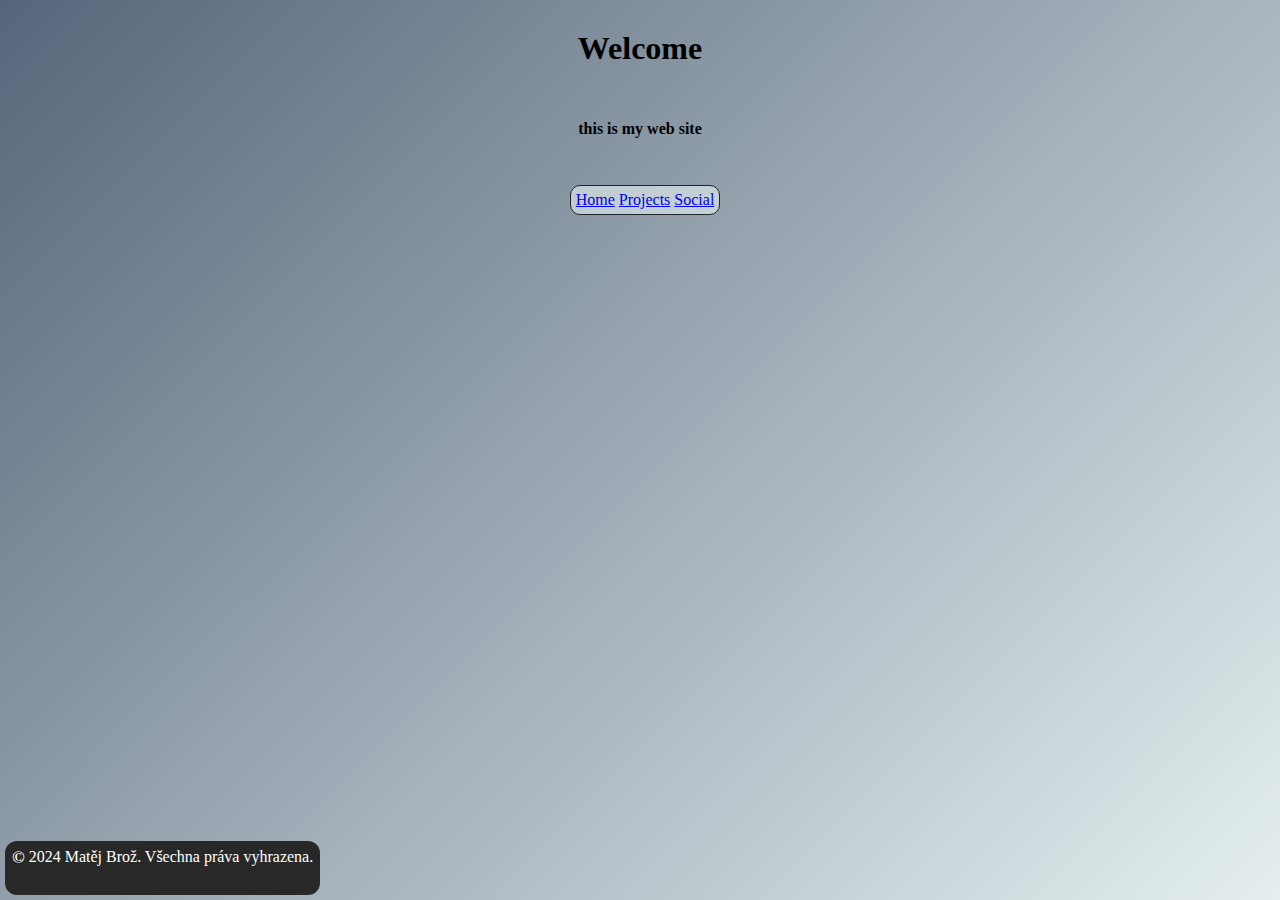
==== projects.html @ 2abfef89 "init1" ====
<!doctype html>
<html lang="en">
    <head>
        <title>My Web Site</title>
        <meta charset="utf-8" />
        <meta
            name="viewport"
            content="width=device-width, initial-scale=1, shrink-to-fit=no"
        />

        <link
            href="https://cdn.jsdelivr.net/npm/bootstrap@5.3.2/dist/css/bootstrap.min.css"
            rel="stylesheet"
            integrity="sha384-T3c6CoIi6uLrA9TneNEoa7RxnatzjcDSCmG1MXxSR1GAsXEV/Dwwykc2MPK8M2HN"
            crossorigin="anonymous"
        />
        <link rel="stylesheet" href="./style.css">
    </head>

    <body>
        <header>
                <h1 class="display-1" id="welcome">Welcome</h1>
                <p class="lead" id="info"><strong>this is my web site</strong></p>
                <div class="menu">
                    <div class="menu-buttons">
                        <a name="" id="menu-button1" class="btn btn-ligth menu-button" href="./index.html" role="button">Home</a>
                        <a name="" id="menu-button2" class="btn btn-ligth menu-button" href="./projects.html" role="button">Projects</a>
                        <a name="" id="menu-button3" class="btn btn-ligth menu-button" href="./social.html" role="button">Social</a>
                    </div>
                </div>
        </header>
        <main>
            <div class="container text-center">
                <div class="row">
                    
                </div>
            </div>
        </main>
        <footer>
           <div class="footer">
                <p><p id="copyright">&copy;</p>&nbsp;2024 Matěj Brož. Všechna práva vyhrazena.</p>
           </div>
        </footer>

        <script
            src="https://cdn.jsdelivr.net/npm/@popperjs/core@2.11.8/dist/umd/popper.min.js"
            integrity="sha384-I7E8VVD/ismYTF4hNIPjVp/Zjvgyol6VFvRkX/vR+Vc4jQkC+hVqc2pM8ODewa9r"
            crossorigin="anonymous"
        ></script>

        <script
            src="https://cdn.jsdelivr.net/npm/bootstrap@5.3.2/dist/js/bootstrap.min.js"
            integrity="sha384-BBtl+eGJRgqQAUMxJ7pMwbEyER4l1g+O15P+16Ep7Q9Q+zqX6gSbd85u4mG4QzX+"
            crossorigin="anonymous"
        ></script>
    </body>
</html>
---- style.css ----
*{
    margin: 0;
    padding: 0;
}
html,body {
    height: 100%;
    background: linear-gradient(135deg, #56667A, #E5EFF0);
}
header{
    position: relative;
    width: 100%;
    height: 300px;
}
#welcome{
    position: absolute;
    top: 10%;
    width:100%;
    text-align: center;    
}
#info{
    position: absolute;
    top: 40%;
    width:100%;
    text-align: center;    
}
.menu{
    position: absolute;
    display: flex;
    justify-content: center;
    top: 60%;
    width:100%;
    padding: 5px;
    text-align: center; 
}
.menu-buttons{
    width: max-content;
    padding: 5px;
    border: 1px solid #212529;
    border-radius: 10px;
    background-color: #e5eff09d;
}
#cv{
    font-weight: 600;
}
#main-photo{
    width: 300px;
    height: 400px;
    border: 1px solid black;
    border-radius:10px ;
}
#photo{
    padding: 35px;
}
footer{
    position: fixed;
    display: flex;
    bottom: 0;
    text-align: center;
    width: 100%;
    padding: 5px;
}
.footer{
    color: white;
    display: flex;
    justify-content: center;
    padding: 7px;
    width: auto;
    height: 40px;
    background-color: rgb(40, 40, 40);
    border-radius: 12px;
}
#copyright{
    font-size: 17px;
    font-weight:600 ;
}
#instagram{
    background: linear-gradient(135deg, #f09433, #e6683c, #dc2743, #cc2366, #bc1888);
    margin: 5px;
    border-radius: 15px;
    color: #e5eff0;
    display: flex;
    flex-direction: column;
    justify-content: center;
    align-items: center;
}
#facebook{
    background: linear-gradient(135deg, #3b5998, #8b9dc3);
    margin: 5px;
    border-radius: 15px;
    color: #e5eff0;
    display: flex;
    flex-direction: column;
    justify-content: center;
    align-items: center;
}
#youtube{
    background: linear-gradient(135deg, #ff0000, #580b0b);
    margin: 5px;
    border-radius: 15px;
    color: #e5eff0;
    display: flex;
    flex-direction: column;
    justify-content: center;
    align-items: center;
}
#ico{
    width: 50px;
    height: 50px;
}
.ico{
    border: 0px;
    margin: 15px;
}
#pfp{
    width: 80px;
    height: 80px;
    margin: 10px;
    border: 2px solid #212529;
    border-radius: 40px;
}
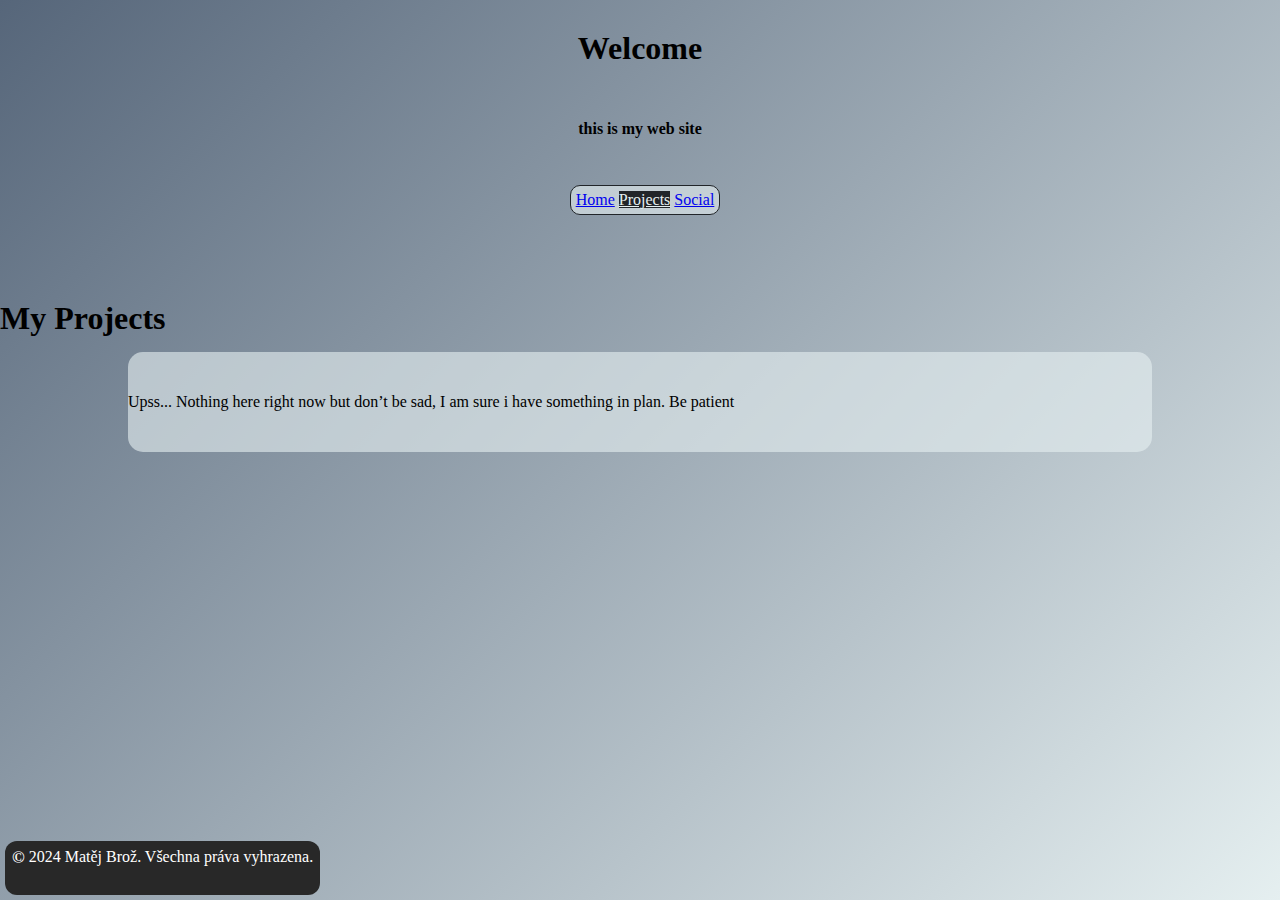
==== commit 43901e08: "change" ====
--- a/projects.html
+++ b/projects.html
@@ -1,5 +1,5 @@
 <!doctype html>
-<html lang="en">
+<html lang="en" class="gradient">
     <head>
         <title>My Web Site</title>
         <meta charset="utf-8" />
@@ -17,22 +17,25 @@
         <link rel="stylesheet" href="./style.css">
     </head>
 
-    <body>
+    <body class="gradient">
         <header>
                 <h1 class="display-1" id="welcome">Welcome</h1>
                 <p class="lead" id="info"><strong>this is my web site</strong></p>
                 <div class="menu">
                     <div class="menu-buttons">
                         <a name="" id="menu-button1" class="btn btn-ligth menu-button" href="./index.html" role="button">Home</a>
-                        <a name="" id="menu-button2" class="btn btn-ligth menu-button" href="./projects.html" role="button">Projects</a>
+                        <a name="" id="menu-button2" class="btn btn-ligth menu-button" href="./projects.html" role="button" style="background-color: #212529; color:#E5EFF0;">Projects</a>
                         <a name="" id="menu-button3" class="btn btn-ligth menu-button" href="./social.html" role="button">Social</a>
                     </div>
                 </div>
-        </header>
+            </header>
         <main>
             <div class="container text-center">
-                <div class="row">
-                    
+                <h1 class="display-5">My Projects</h1>
+            </div>
+            <div class="container text-center" id="proj-con">
+                <div class="row proj-col">
+                    <p>Upss... Nothing here right now but don’t be sad, I am sure i have something in plan. Be patient</p>
                 </div>
             </div>
         </main>
--- a/style.css
+++ b/style.css
@@ -2,9 +2,14 @@
     margin: 0;
     padding: 0;
 }
-html,body {
+.gradient{
     height: 100%;
+}
+body {
     background: linear-gradient(135deg, #56667A, #E5EFF0);
+    background-repeat: no-repeat;
+    background-size: cover;
+    background-position: center;
 }
 header{
     position: relative;
@@ -48,8 +53,18 @@
     border: 1px solid black;
     border-radius:10px ;
 }
+#school-photo{
+    width: 500px;
+    height: 300px;
+    border: 1px solid black;
+    border-radius:10px ;
+}
 #photo{
     padding: 35px;
+}
+#photo2{
+    padding-top: 100px;
+    padding-bottom: 50px;
 }
 footer{
     position: fixed;
@@ -117,4 +132,18 @@
     margin: 10px;
     border: 2px solid #212529;
     border-radius: 40px;
+}
+#proj-con{
+    display: flex;
+    align-items: center;
+    justify-content: center;
+}
+.proj-col{
+    display: flex;
+    margin: 15px;
+    width: 80%;
+    height: 100px;
+    background-color:#e5eff09d;
+    border-radius :15px ;
+    align-items: center;
 }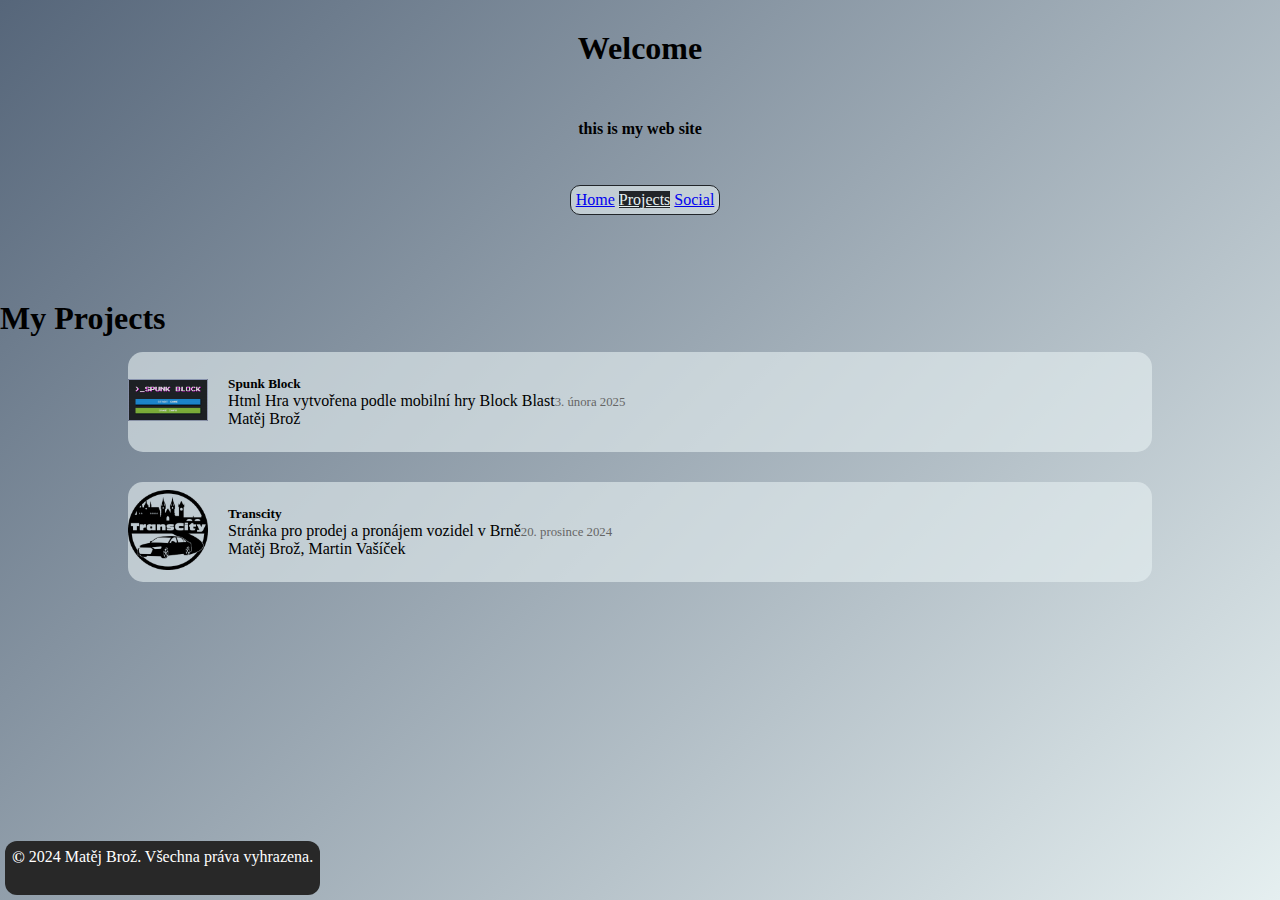
==== commit a937b951: "projects" ====
--- a/projects.html
+++ b/projects.html
@@ -1,60 +1,84 @@
 <!doctype html>
 <html lang="en" class="gradient">
-    <head>
-        <title>My Web Site</title>
-        <meta charset="utf-8" />
-        <meta
-            name="viewport"
-            content="width=device-width, initial-scale=1, shrink-to-fit=no"
-        />
 
-        <link
-            href="https://cdn.jsdelivr.net/npm/bootstrap@5.3.2/dist/css/bootstrap.min.css"
-            rel="stylesheet"
-            integrity="sha384-T3c6CoIi6uLrA9TneNEoa7RxnatzjcDSCmG1MXxSR1GAsXEV/Dwwykc2MPK8M2HN"
-            crossorigin="anonymous"
-        />
-        <link rel="stylesheet" href="./style.css">
-    </head>
+<head>
+    <title>My Web Site</title>
+    <meta charset="utf-8" />
+    <meta name="viewport" content="width=device-width, initial-scale=1, shrink-to-fit=no" />
 
-    <body class="gradient">
-        <header>
-                <h1 class="display-1" id="welcome">Welcome</h1>
-                <p class="lead" id="info"><strong>this is my web site</strong></p>
-                <div class="menu">
-                    <div class="menu-buttons">
-                        <a name="" id="menu-button1" class="btn btn-ligth menu-button" href="./index.html" role="button">Home</a>
-                        <a name="" id="menu-button2" class="btn btn-ligth menu-button" href="./projects.html" role="button" style="background-color: #212529; color:#E5EFF0;">Projects</a>
-                        <a name="" id="menu-button3" class="btn btn-ligth menu-button" href="./social.html" role="button">Social</a>
+    <link href="https://cdn.jsdelivr.net/npm/bootstrap@5.3.2/dist/css/bootstrap.min.css" rel="stylesheet"
+        integrity="sha384-T3c6CoIi6uLrA9TneNEoa7RxnatzjcDSCmG1MXxSR1GAsXEV/Dwwykc2MPK8M2HN" crossorigin="anonymous" />
+    <link rel="stylesheet" href="./style.css">
+</head>
+
+<body class="gradient">
+    <header>
+        <h1 class="display-1" id="welcome">Welcome</h1>
+        <p class="lead" id="info"><strong>this is my web site</strong></p>
+        <div class="menu">
+            <div class="menu-buttons">
+                <a name="" id="menu-button1" class="btn btn-ligth menu-button" href="./index.html"
+                    role="button">Home</a>
+                <a name="" id="menu-button2" class="btn btn-ligth menu-button" href="./projects.html" role="button"
+                    style="background-color: #212529; color:#E5EFF0;">Projects</a>
+                <a name="" id="menu-button3" class="btn btn-ligth menu-button" href="./social.html"
+                    role="button">Social</a>
+            </div>
+        </div>
+    </header>
+    <main>
+        <div class="container text-center">
+            <h1 class="display-5">My Projects</h1>
+        </div>
+        <a href="https://spunkblock.vercel.app/" class="project-link">
+            <div class="container text-center" id="proj-con">
+                <div class="row proj-col align-items-center">
+                    <div class="col-auto">
+                        <img src="./img/spunkblock.png" alt="Projektový obrázek" class="project-image">
+                    </div>
+                    <div class="col">
+                        <h5>Spunk Block</h5>
+                        <p>Html Hra vytvořena podle mobilní hry Block Blast</p>
+                        <span>Matěj Brož</span>
+                    </div>
+                    <div class="col-auto text-end">
+                        <p class="project-date">3. února 2025</p>
                     </div>
                 </div>
-            </header>
-        <main>
-            <div class="container text-center">
-                <h1 class="display-5">My Projects</h1>
             </div>
+        </a>
+        <a href="https://www.transcity.cz/" class="project-link">
             <div class="container text-center" id="proj-con">
-                <div class="row proj-col">
-                    <p>Upss... Nothing here right now but don’t be sad, I am sure i have something in plan. Be patient</p>
+                <div class="row proj-col align-items-center">
+                    <div class="col-auto">
+                        <img src="./img/transcity.png" alt="Projektový obrázek" class="project-image">
+                    </div>
+                    <div class="col">
+                        <h5>Transcity</h5>
+                        <p>Stránka pro prodej a pronájem vozidel v Brně</p>
+                        <span>Matěj Brož, Martin Vašíček</span>
+                    </div>
+                    <div class="col-auto text-end">
+                        <p class="project-date">20. prosince 2024</p>
+                    </div>
                 </div>
             </div>
-        </main>
-        <footer>
-           <div class="footer">
-                <p><p id="copyright">&copy;</p>&nbsp;2024 Matěj Brož. Všechna práva vyhrazena.</p>
-           </div>
-        </footer>
+        </a>
+    </main>
+    <footer>
+        <div class="footer">
+            <p>
+            <p id="copyright">&copy;</p>&nbsp;2024 Matěj Brož. Všechna práva vyhrazena.</p>
+        </div>
+    </footer>
 
-        <script
-            src="https://cdn.jsdelivr.net/npm/@popperjs/core@2.11.8/dist/umd/popper.min.js"
-            integrity="sha384-I7E8VVD/ismYTF4hNIPjVp/Zjvgyol6VFvRkX/vR+Vc4jQkC+hVqc2pM8ODewa9r"
-            crossorigin="anonymous"
-        ></script>
+    <script src="https://cdn.jsdelivr.net/npm/@popperjs/core@2.11.8/dist/umd/popper.min.js"
+        integrity="sha384-I7E8VVD/ismYTF4hNIPjVp/Zjvgyol6VFvRkX/vR+Vc4jQkC+hVqc2pM8ODewa9r"
+        crossorigin="anonymous"></script>
 
-        <script
-            src="https://cdn.jsdelivr.net/npm/bootstrap@5.3.2/dist/js/bootstrap.min.js"
-            integrity="sha384-BBtl+eGJRgqQAUMxJ7pMwbEyER4l1g+O15P+16Ep7Q9Q+zqX6gSbd85u4mG4QzX+"
-            crossorigin="anonymous"
-        ></script>
-    </body>
+    <script src="https://cdn.jsdelivr.net/npm/bootstrap@5.3.2/dist/js/bootstrap.min.js"
+        integrity="sha384-BBtl+eGJRgqQAUMxJ7pMwbEyER4l1g+O15P+16Ep7Q9Q+zqX6gSbd85u4mG4QzX+"
+        crossorigin="anonymous"></script>
+</body>
+
 </html>--- a/style.css
+++ b/style.css
@@ -54,7 +54,7 @@
     border-radius:10px ;
 }
 #school-photo{
-    width: 500px;
+    width: 300px;
     height: 300px;
     border: 1px solid black;
     border-radius:10px ;
@@ -146,4 +146,24 @@
     background-color:#e5eff09d;
     border-radius :15px ;
     align-items: center;
-}+}
+.project-link {
+    text-decoration: none;
+    color: inherit;
+    display: block;
+}
+
+.project-link:hover {
+    opacity: 0.8;
+}
+
+.project-image {
+    width: 80px; /* Malý obrázek, můžeš upravit velikost */
+    height: auto;
+    margin-right: 20px; /* Mezera mezi obrázkem a textem */
+}
+
+.project-date {
+    font-size: 0.8rem; /* Menší písmo pro datum */
+    color: #666; /* Méně výrazná barva pro datum */
+}
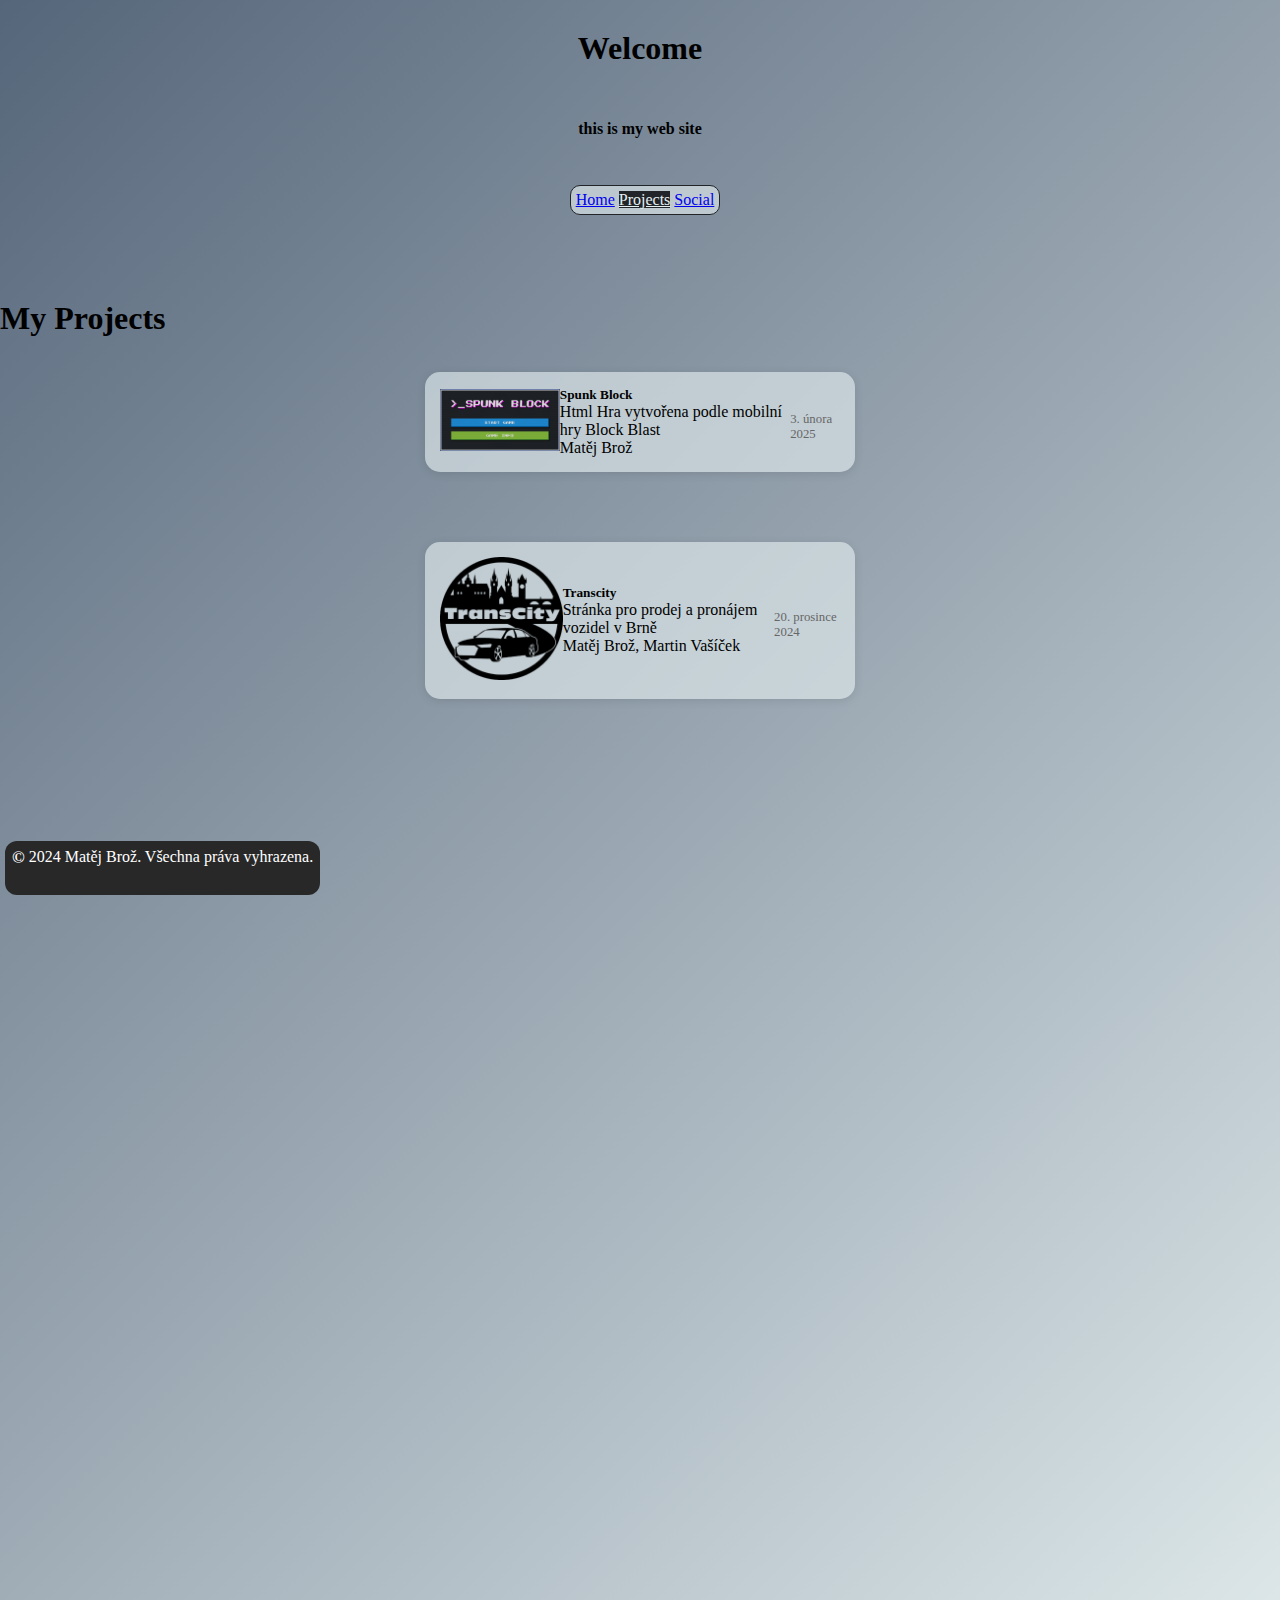
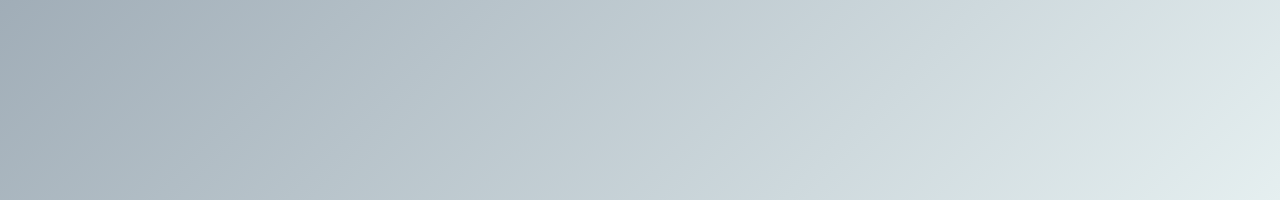
==== commit 956191a3: "projects" ====
--- a/projects.html
+++ b/projects.html
@@ -33,15 +33,15 @@
         <a href="https://spunkblock.vercel.app/" class="project-link">
             <div class="container text-center" id="proj-con">
                 <div class="row proj-col align-items-center">
-                    <div class="col-auto">
+                    <div class="col-12 col-md-auto">
                         <img src="./img/spunkblock.png" alt="Projektový obrázek" class="project-image">
                     </div>
-                    <div class="col">
+                    <div class="col-12 col-md">
                         <h5>Spunk Block</h5>
                         <p>Html Hra vytvořena podle mobilní hry Block Blast</p>
                         <span>Matěj Brož</span>
                     </div>
-                    <div class="col-auto text-end">
+                    <div class="col-12 col-md-auto text-end">
                         <p class="project-date">3. února 2025</p>
                     </div>
                 </div>
@@ -50,20 +50,20 @@
         <a href="https://www.transcity.cz/" class="project-link">
             <div class="container text-center" id="proj-con">
                 <div class="row proj-col align-items-center">
-                    <div class="col-auto">
+                    <div class="col-12 col-md-auto">
                         <img src="./img/transcity.png" alt="Projektový obrázek" class="project-image">
                     </div>
-                    <div class="col">
+                    <div class="col-12 col-md">
                         <h5>Transcity</h5>
                         <p>Stránka pro prodej a pronájem vozidel v Brně</p>
                         <span>Matěj Brož, Martin Vašíček</span>
                     </div>
-                    <div class="col-auto text-end">
+                    <div class="col-12 col-md-auto text-end">
                         <p class="project-date">20. prosince 2024</p>
                     </div>
                 </div>
             </div>
-        </a>
+        </a>        
     </main>
     <footer>
         <div class="footer">
--- a/style.css
+++ b/style.css
@@ -3,7 +3,7 @@
     padding: 0;
 }
 .gradient{
-    height: 100%;
+    height: 200vh;
 }
 body {
     background: linear-gradient(135deg, #56667A, #E5EFF0);
@@ -133,20 +133,32 @@
     border: 2px solid #212529;
     border-radius: 40px;
 }
-#proj-con{
-    display: flex;
-    align-items: center;
-    justify-content: center;
-}
-.proj-col{
+#proj-con {
+    display: flex;
+    align-items: center;
+    justify-content: center;
+    flex-wrap: wrap; /* Allow wrapping of cards on smaller screens */
+    padding: 20px; /* Add some padding to the container */
+}
+
+.proj-col {
     display: flex;
     margin: 15px;
-    width: 80%;
-    height: 100px;
-    background-color:#e5eff09d;
-    border-radius :15px ;
-    align-items: center;
-}
+    width: 100%; /* Take full width on smaller screens */
+    max-width: 400px; /* Max width for each card */
+    height: auto; /* Let the height adjust based on content */
+    background-color: #e5eff09d;
+    border-radius: 15px;
+    align-items: center;
+    padding: 15px;
+    box-shadow: 0 2px 10px rgba(0, 0, 0, 0.1); /* Add subtle shadow for visual depth */
+    transition: transform 0.3s ease; /* Smooth hover effect */
+}
+
+.proj-col:hover {
+    transform: scale(1.05); /* Slightly scale the card on hover */
+}
+
 .project-link {
     text-decoration: none;
     color: inherit;
@@ -154,16 +166,51 @@
 }
 
 .project-link:hover {
-    opacity: 0.8;
+    opacity: 0.9;
 }
 
 .project-image {
-    width: 80px; /* Malý obrázek, můžeš upravit velikost */
+    width: 100%;
+    max-width: 150px; /* Image width */
     height: auto;
-    margin-right: 20px; /* Mezera mezi obrázkem a textem */
+    margin-right: 20px;
 }
 
 .project-date {
-    font-size: 0.8rem; /* Menší písmo pro datum */
-    color: #666; /* Méně výrazná barva pro datum */
-}
+    font-size: 0.8rem;
+    color: #666;
+    margin-top: 10px;
+}
+
+/* Responsivita */
+@media (max-width: 767px) {
+    .proj-col {
+        flex-direction: column; /* Stack content vertically */
+        align-items: center;
+        width: 100%; /* Full width on small screens */
+        padding: 20px;
+    }
+
+    .project-image {
+        max-width: 120px; /* Adjust image size on small screens */
+        margin-bottom: 15px;
+    }
+
+    .project-date {
+        font-size: 0.9rem;
+        margin-top: 10px;
+    }
+}
+
+@media (max-width: 1200px) {
+    .proj-col {
+        width: 45%; /* Two cards per row on medium screens */
+    }
+}
+
+@media (max-width: 991px) {
+    .proj-col {
+        width: 48%; /* Slightly adjust width for better spacing */
+    }
+}
+
